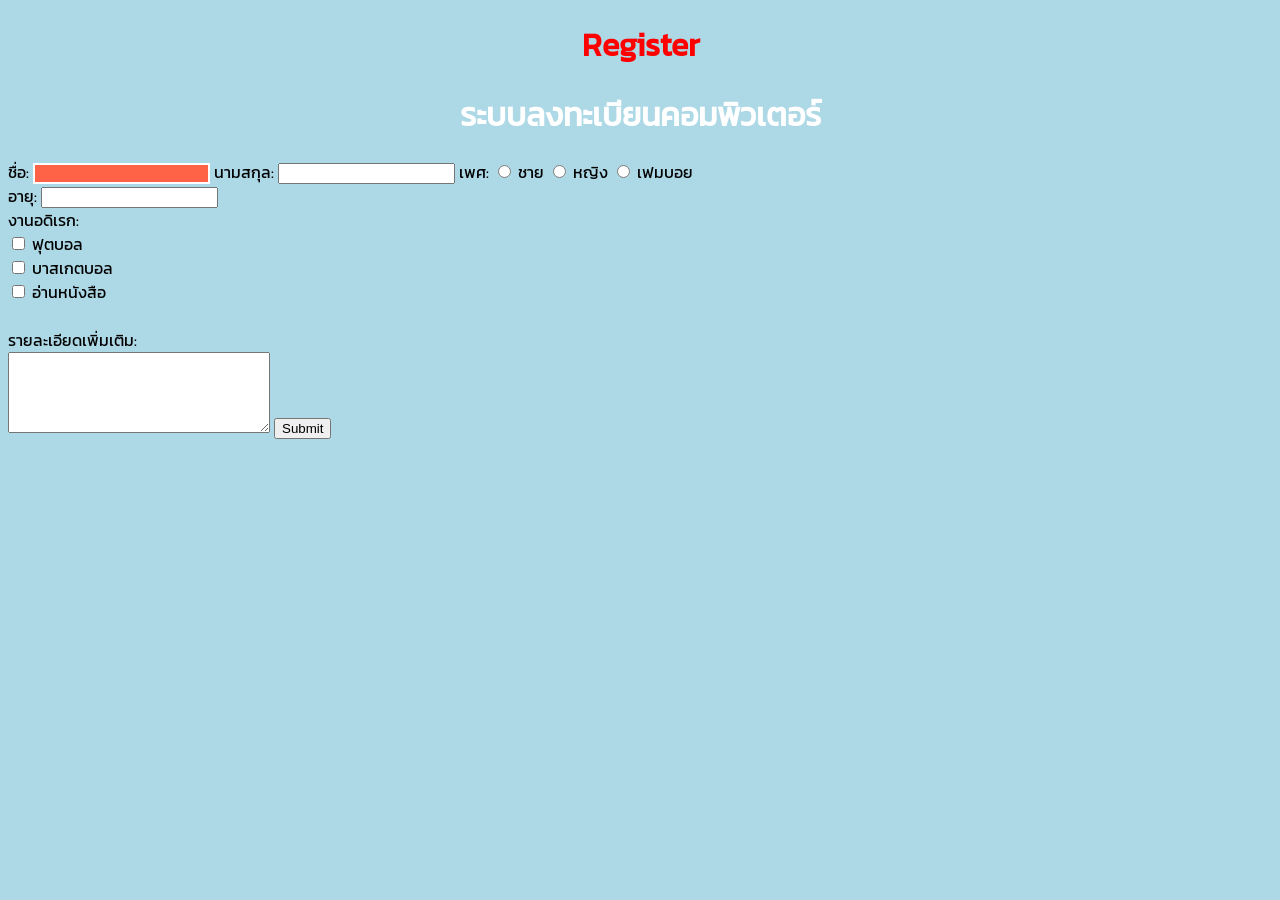
==== index2.html @ b892e70d "add html and css" ====
<!DOCTYPE html>
<html lang="en">
<head>
    <meta charset="UTF-8">
    <meta name="viewport" content="width=device-width, initial-scale=1.0">
    <title>Document</title>
    <style>
        @font-face {
            font-family: 'Kanit';
            src: url('./Kanit/Kanit-Regular.ttf') format('truetype');
        }
        body{
            background-color: lightblue;
            font-family: 'Kanit';
        }
        h1{
            color: white;
            text-align: center;
        }
        #regis{
            text-align: center;
            color: red;
        }
        .input_name{
            background-color: tomato;
            border: 2px solid white;
        }
    </style>
</head>
<body>
    <h1 id="regis"> Register </h1>
    <h1>ระบบลงทะเบียนคอมพิวเตอร์</h1>
    ชื่อ: <input class="input_name" type="text" name="fname">
    นามสกุล: <input type="text" name="lname">
    เพศ:
    <input type="radio" name="gender" value="male"> ชาย
    <input type="radio" name="gender" value="female"> หญิง
    <input type="radio" name="gender" value="femboy"> เฟมบอย
    <br>
    อายุ: <input type="number" name="age"><br>
    งานอดิเรก: <br>
    <input type="checkbox" name="hobby1" value="football"> ฟุตบอล<br>
    <input type="checkbox" name="hobby2" value="basketball"> บาสเกตบอล<br>
    <input type="checkbox" name="hobby3" value="reading"> อ่านหนังสือ<br>
    <br>
    รายละเอียดเพิ่มเติม: <br>
    <textarea name="details" rows="5" cols="30"></textarea>
    <input type="submit" value="Submit">
</body>
</html>
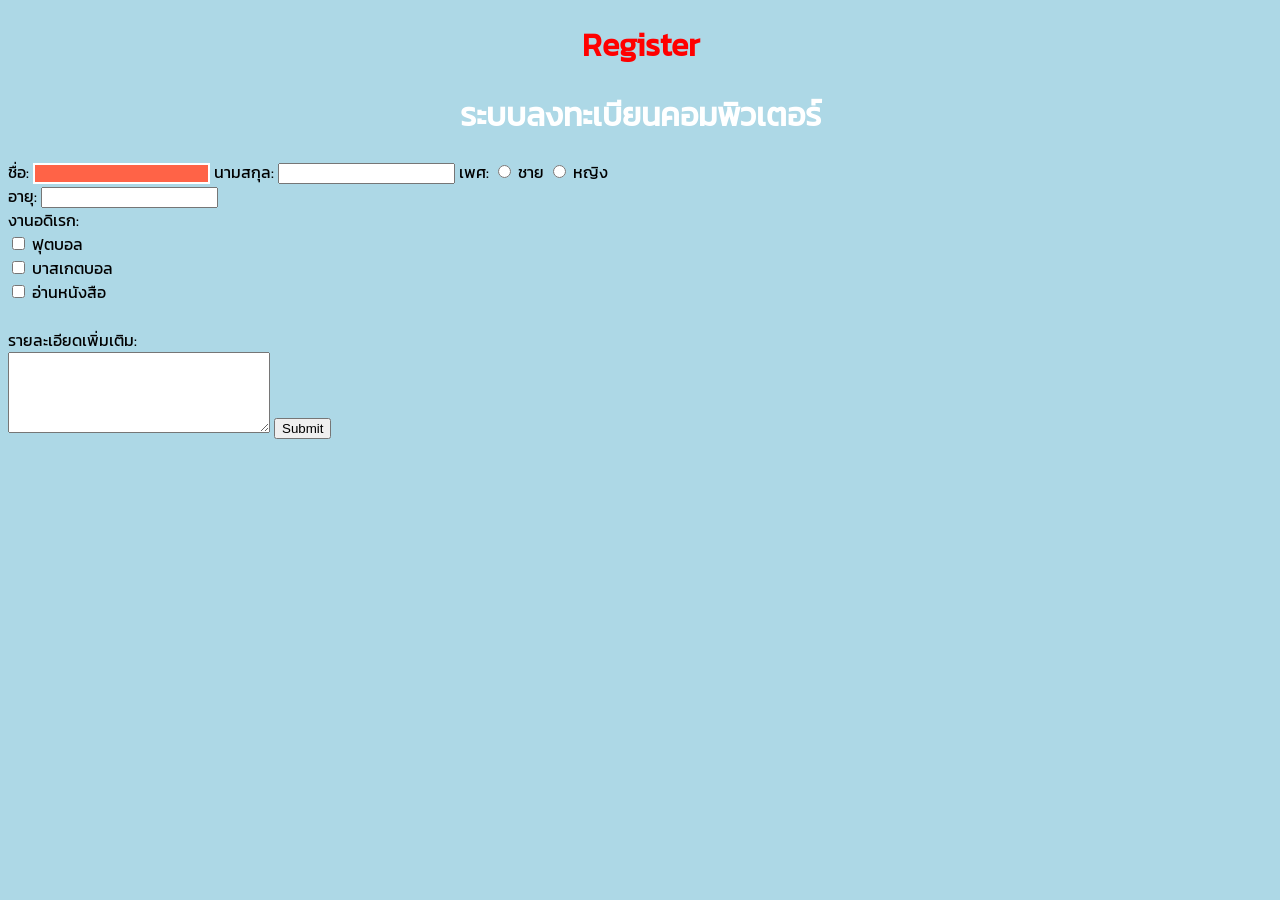
==== commit 55da5c74: "add html and css" ====
--- a/index2.html
+++ b/index2.html
@@ -35,7 +35,6 @@
     เพศ:
     <input type="radio" name="gender" value="male"> ชาย
     <input type="radio" name="gender" value="female"> หญิง
-    <input type="radio" name="gender" value="femboy"> เฟมบอย
     <br>
     อายุ: <input type="number" name="age"><br>
     งานอดิเรก: <br>
